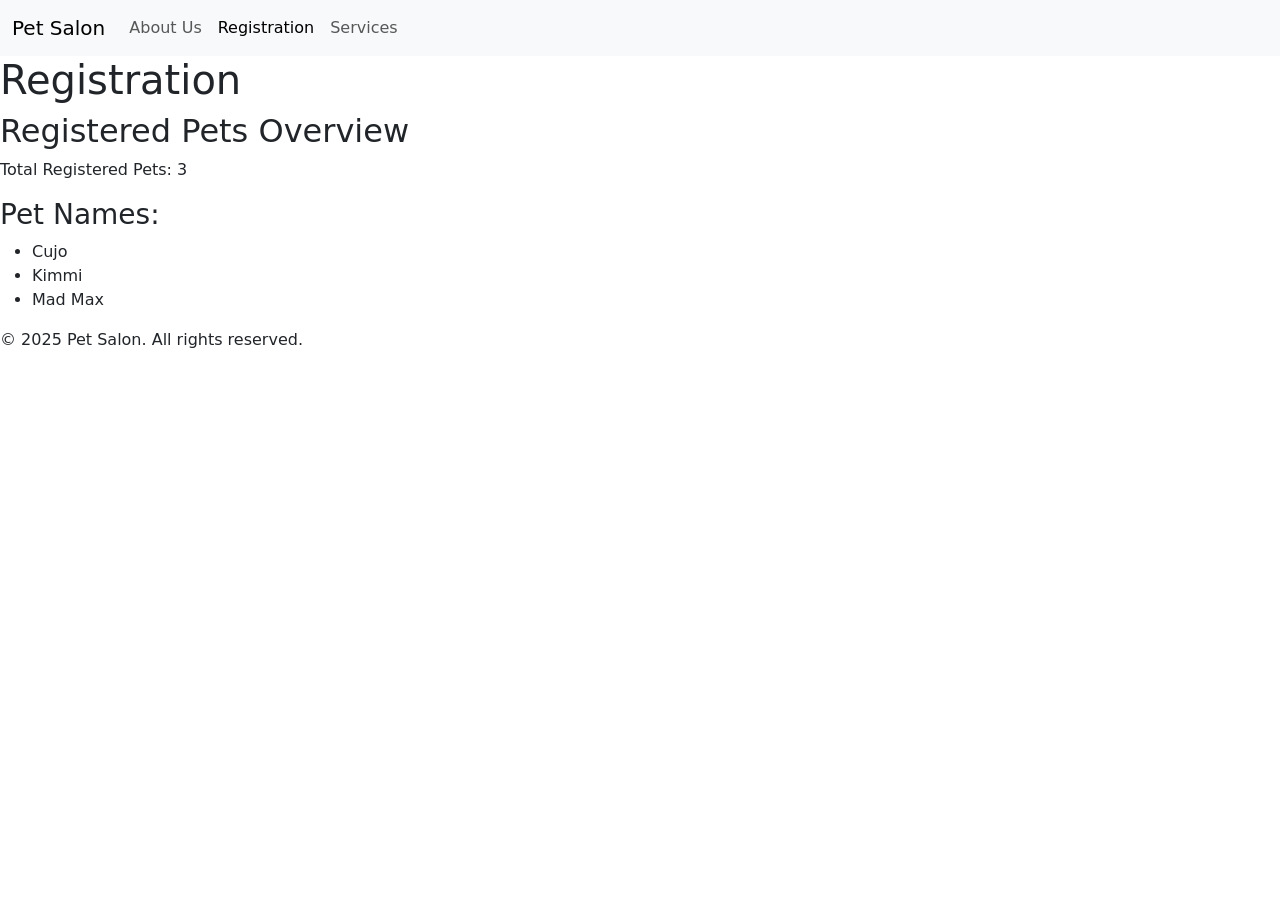
==== registration.html @ 460b825e "pet salon" ====
<!DOCTYPE html>
<html lang="en">
<head>
    <meta charset="UTF-8">
    <meta name="viewport" content="width=device-width, initial-scale=1.0">
    <link href="https://cdn.jsdelivr.net/npm/bootstrap@5.0.2/dist/css/bootstrap.min.css" rel="stylesheet" integrity="sha384-EVSTQN3/azprG1Anm3QDgpJLIm9Nao0Yz1ztcQTwFspd3yD65VohhpuuCOmLASjC" crossorigin="anonymous">
    <link href="https://cdn.jsdelivr.net/npm/bootstrap@5.0.2/dist/css/bootstrap.min.css" rel="stylesheet"
        integrity="sha384-EVSTQN3/azprG1Anm3QDgpJLIm9Nao0Yz1ztcQTwFspd3yD65VohhpuuCOmLASjC" crossorigin="anonymous">
        
    <title>Registration</title>
</head>
<body>

  <script src="./scripts/registration.js"></script>

    <nav class="navbar navbar-expand-lg navbar-light bg-light">
  <div class="container-fluid">
    <a class="navbar-brand" href="index.html">Pet Salon</a>
    <button class="navbar-toggler" type="button" data-bs-toggle="collapse" data-bs-target="#navbarNav" aria-controls="navbarNav" aria-expanded="false" aria-label="Toggle navigation">
      <span class="navbar-toggler-icon"></span>
    </button>
    <div class="collapse navbar-collapse" id="navbarNav">
      <ul class="navbar-nav">
        <li class="nav-item">
          <a class="nav-link " aria-current="page" href="index.html">About Us</a>
        </li>
        <li class="nav-item">
          <a class="nav-link active" href="registration.html">Registration</a>
        </li>
        <li class="nav-item">
          <a class="nav-link" href="services.html">Services</a>
        </li>

      </ul>
    </div>
  </div>
</nav>
    
    <h1>Registration</h1>


    <main>
        <section id="pet-registration">
            <h2>Registered Pets Overview</h2>
            <p>Total Registered Pets: <span id="petCount">0</span></p>
            <h3>Pet Names:</h3>
            <ul id="petNamesList">
                <!-- Pet names will be dynamically added here -->
            </ul>
        </section>
    </main>
    <footer>
        <p>&copy; 2025 Pet Salon. All rights reserved.</p>
    </footer>
  <script src="./scripts/registration.js"></script>
    




    <script src="https://cdn.jsdelivr.net/npm/bootstrap@5.0.2/dist/js/bootstrap.bundle.min.js" integrity="sha384-MrcW6ZMFYlzcLA8Nl+NtUVF0sA7MsXsP1UyJoMp4YLEuNSfAP+JcXn/tWtIaxVXM" crossorigin="anonymous"></script>
</body>
</html>
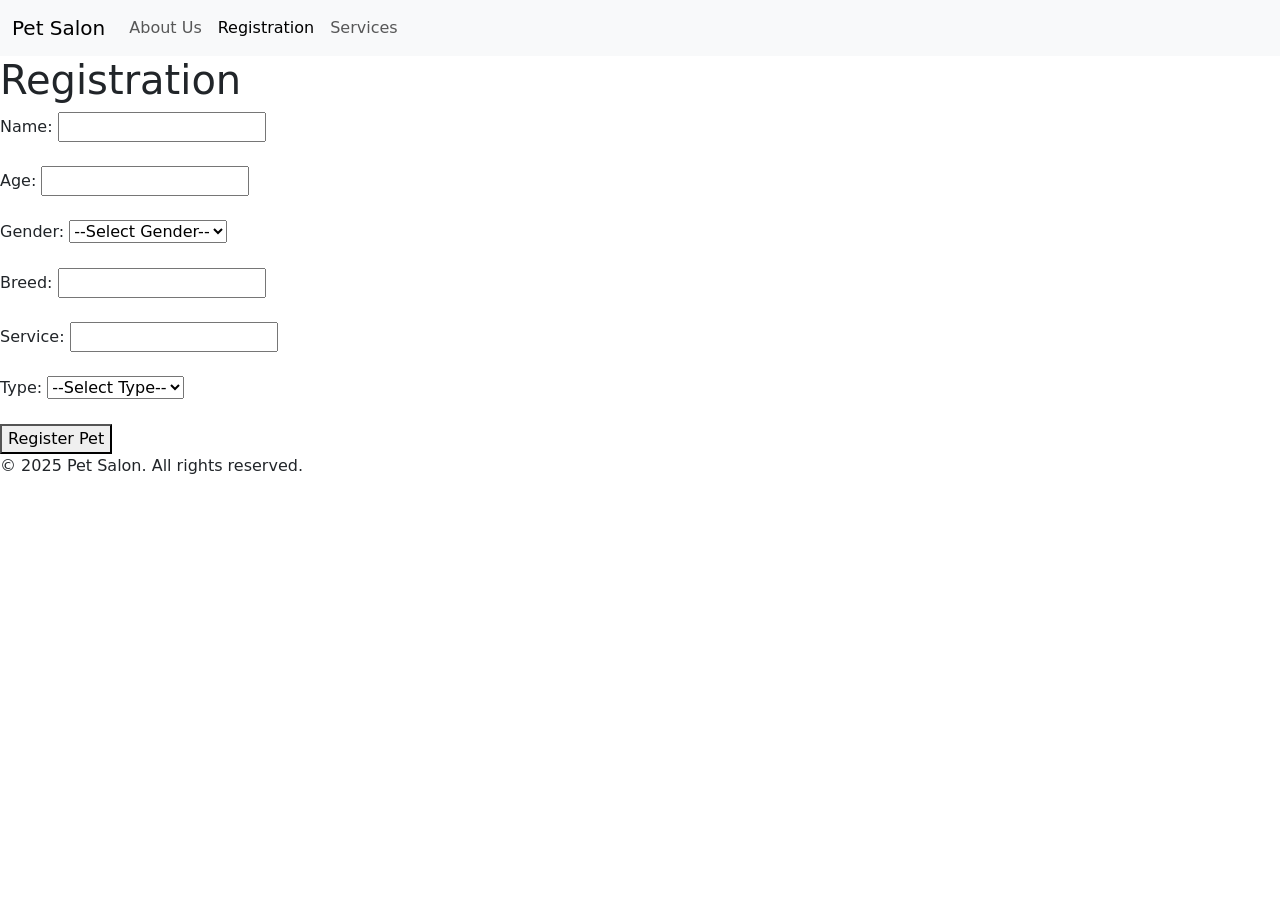
==== commit e57baafa: "assignment2" ====
--- a/registration.html
+++ b/registration.html
@@ -40,14 +40,41 @@
 
 
     <main>
-        <section id="pet-registration">
-            <h2>Registered Pets Overview</h2>
-            <p>Total Registered Pets: <span id="petCount">0</span></p>
-            <h3>Pet Names:</h3>
-            <ul id="petNamesList">
-                <!-- Pet names will be dynamically added here -->
-            </ul>
-        </section>
+       <main>
+        <form id="pet-registration-form">
+            <label for="petName">Name:</label>
+            <input type="text" id="petName" required><br><br>
+
+            <label for="petAge">Age:</label>
+            <input type="number" id="petAge" required><br><br>
+
+            <label for="petGender">Gender:</label>
+            <select id="petGender" required>
+                <option value="">--Select Gender--</option>
+                <option value="male">Male</option>
+                <option value="female">Female</option>
+                <option value="other">Other</option>
+            </select><br><br>
+
+            <label for="petBreed">Breed:</label>
+            <input type="text" id="petBreed" required><br><br>
+
+            <label for="petService">Service:</label>
+            <input type="text" id="petService" required><br><br>
+
+            <label for="petType">Type:</label>
+            <select id="petType" required>
+                <option value="">--Select Type--</option>
+                <option value="dog">Dog</option>
+                <option value="cat">Cat</option>
+                <option value="bird">Bird</option>
+                <option value="reptile">Reptile</option>
+                <option value="other">Other</option>
+            </select><br><br>
+
+            <button type="submit">Register Pet</button>
+        </form>
+    </main>
     </main>
     <footer>
         <p>&copy; 2025 Pet Salon. All rights reserved.</p>
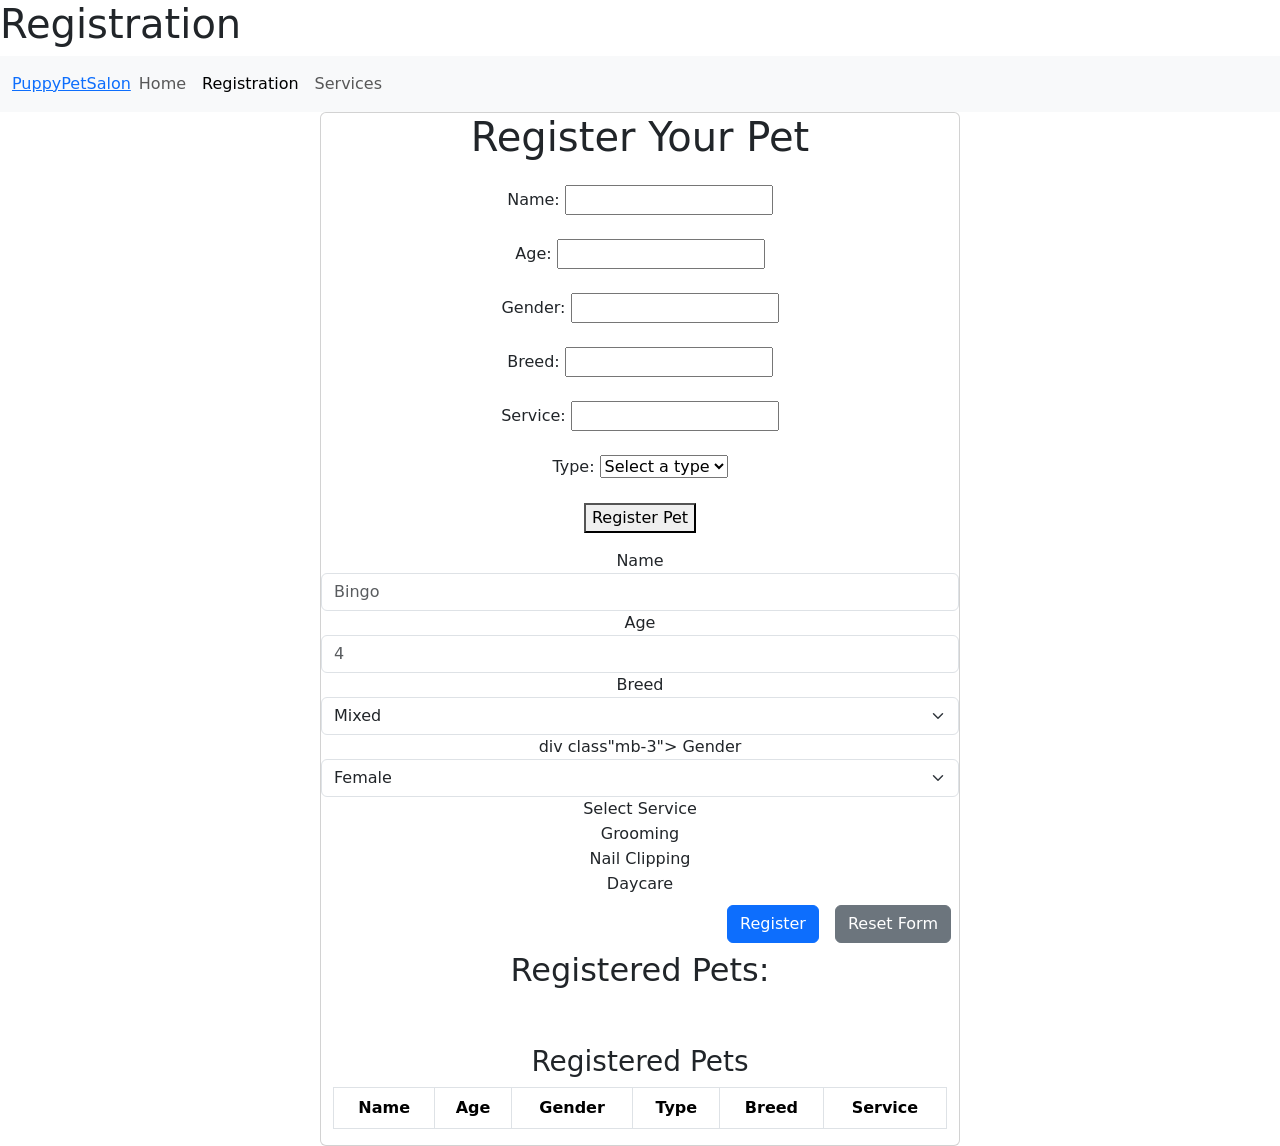
==== commit 45e6212c: "assignment3" ====
--- a/registration.html
+++ b/registration.html
@@ -3,88 +3,138 @@
 <head>
     <meta charset="UTF-8">
     <meta name="viewport" content="width=device-width, initial-scale=1.0">
-    <link href="https://cdn.jsdelivr.net/npm/bootstrap@5.0.2/dist/css/bootstrap.min.css" rel="stylesheet" integrity="sha384-EVSTQN3/azprG1Anm3QDgpJLIm9Nao0Yz1ztcQTwFspd3yD65VohhpuuCOmLASjC" crossorigin="anonymous">
     <link href="https://cdn.jsdelivr.net/npm/bootstrap@5.0.2/dist/css/bootstrap.min.css" rel="stylesheet"
         integrity="sha384-EVSTQN3/azprG1Anm3QDgpJLIm9Nao0Yz1ztcQTwFspd3yD65VohhpuuCOmLASjC" crossorigin="anonymous">
-        
-    <title>Registration</title>
+    <title>Pet Registration</title>
+        <h1>Registration</h1>
+    </title>
 </head>
 <body>
+  <nav class="navbar navbar-expand-lg navbar-light bg-light">
+    <div class="container-fluid">
+      <a class="PuppyPetSalon" href="#">PuppyPetSalon</a>
+      <button class="navbar-toggler" type="button" data-bs-toggle="collapse" data-bs-target="#navbarNav" aria-controls="navbarNav" aria-expanded="false" aria-label="Toggle navigation">
+        <span class="navbar-toggler-icon"></span>
+      </button>
+      <div class="collapse navbar-collapse" id="navbarNav">
+        <ul class="navbar-nav">
+          <li class="nav-item">
+            <a class="nav-link" aria-current="page" href="index.html">Home</a>
+          </li>
+          <li class="nav-item">
+            <a class="nav-link active" href="#">Registration</a>
+          </li>
+          <li class="nav-item">
+            <a class="nav-link" href="#">Services</a>
+          </li>
+          
+        </ul>
+      </div>
+    </div>
+  </nav>
 
-  <script src="./scripts/registration.js"></script>
+  <div class="card mx-auto text-center w-50">
+    <h1>Register Your Pet</h1>
+    <form id="petRegistrationForm" class="card-body">
+        <label for="pet-name">Name:</label>
+        <input type="text" id="pet-name" name="name" required><br><br>
 
-    <nav class="navbar navbar-expand-lg navbar-light bg-light">
-  <div class="container-fluid">
-    <a class="navbar-brand" href="index.html">Pet Salon</a>
-    <button class="navbar-toggler" type="button" data-bs-toggle="collapse" data-bs-target="#navbarNav" aria-controls="navbarNav" aria-expanded="false" aria-label="Toggle navigation">
-      <span class="navbar-toggler-icon"></span>
-    </button>
-    <div class="collapse navbar-collapse" id="navbarNav">
-      <ul class="navbar-nav">
-        <li class="nav-item">
-          <a class="nav-link " aria-current="page" href="index.html">About Us</a>
-        </li>
-        <li class="nav-item">
-          <a class="nav-link active" href="registration.html">Registration</a>
-        </li>
-        <li class="nav-item">
-          <a class="nav-link" href="services.html">Services</a>
-        </li>
+        <label for="pet-age">Age:</label>
+        <input type="number" id="pet-age" name="age" required><br><br>
 
-      </ul>
-    </div>
+        <label for="pet-gender">Gender:</label>
+        <input type="text" id="pet-gender" name="gender" required><br><br>
+
+        <label for="pet-breed">Breed:</label>
+        <input type="text" id="pet-breed" name="breed" required><br><br>
+
+        <label for="pet-service">Service:</label>
+        <input type="text" id="pet-service" name="service" required><br><br>
+
+        <label for="pet-type">Type:</label>
+        <select id="pet-type" name="type" required>
+            <option value="" disabled selected>Select a type</option>
+            <option value="dog">Dog</option>
+            <option value="cat">Cat</option>
+            <option value="bird">Bird</option>
+            <option value="reptile">Reptile</option>
+            <option value="other">Other</option>
+        </select><br><br>
+
+        <button type="submit">Register Pet</button>
+    </form class="border bg-light" p-3 m-5>
+          
+  <div class"mb-3">
+       <label class-"form-lable">Name</label>
+       <input class="form-control" type="text" name="petName" placeholder="Bingo" required>
   </div>
-</nav>
+
+  <div class"mb-3">
+       <label class-"form-lable">Age</label>
+       <input class="form-control" type="number" name="age" placeholder="4" required>
+  </div>
+
+  <div class"mb-3">
+       <label class-"form-lable">Breed</label>
+       <select class="form-select" name="petBreed" required>
+          <option value="mixed">Mixed</option>
+          <option value="chihuahua">Chihuahua</option>
+          <option value="pug">Pug</option>
+          <option value="french">French</option>
+        </select>
+
+        div class"mb-3">
+       <label class-"form-lable">Gender</label>
+       <select class="form-select" name="gender" id="petGender"required>
+          <option value="female">Female</option>
+          <option value="male">Male</option>
+
+          <div class"mb-3">
+       <label class-"form-lable">Service</label>
+       <select class="form-select" name="service" id="petService" required>
+          <option value="">Select Service</option>
+          <option value="grooming">Grooming</option>
+          <option value="nail clipping">Nail Clipping</option>
+          <option value="daycare">Daycare</option>
+        </select>
+      </div>
+
+      <div class="d-flex justify-content-end">
+        <button type="submit" class="btn btn-primary m-2">Register</button>
+        <button type="reset" class="btn btn-secondary m-2">Reset Form</button>
+      </div>
+
+       </body>
+   
+
+    <h2>Registered Pets:</h2>
+    <div id="registeredPetsList"></div>
+
+     
+
+  <div class="container mt-5">
+    <h3>Registered Pets</h3>
+    <table class="table table-striped table-bordered table-hover">
+      <thead class="thead-dark">
+        <tr>
+          <th scope="col">Name</th>
+          <th scope="col">Age</th>
+          <th scope="col">Gender</th>
+          <th scope="col">Type</th>
+          <th scope="col">Breed</th>
+          <th scope="col">Service</th>
+        </tr>
+      </thead>
+      <tbody id="pet-table-body">
+        <!-- Pet rows will be displayed here -->
+      </tbody>
+    </table>
+  </div>
+
+  
+  <script src="https://cdn.jsdelivr.net/npm/bootstrap@5.3.3/dist/js/bootstrap.bundle.min.js" integrity="sha384-YvpcrYf0tY3lHB60NNkmXc5s9fDVZLESaAA55NDzOxhy9GkcIdslK1eN7N6jIeHz" crossorigin="anonymous"></script>
+  <script src="scripts/registration.js"></script>
+
     
-    <h1>Registration</h1>
-
-
-    <main>
-       <main>
-        <form id="pet-registration-form">
-            <label for="petName">Name:</label>
-            <input type="text" id="petName" required><br><br>
-
-            <label for="petAge">Age:</label>
-            <input type="number" id="petAge" required><br><br>
-
-            <label for="petGender">Gender:</label>
-            <select id="petGender" required>
-                <option value="">--Select Gender--</option>
-                <option value="male">Male</option>
-                <option value="female">Female</option>
-                <option value="other">Other</option>
-            </select><br><br>
-
-            <label for="petBreed">Breed:</label>
-            <input type="text" id="petBreed" required><br><br>
-
-            <label for="petService">Service:</label>
-            <input type="text" id="petService" required><br><br>
-
-            <label for="petType">Type:</label>
-            <select id="petType" required>
-                <option value="">--Select Type--</option>
-                <option value="dog">Dog</option>
-                <option value="cat">Cat</option>
-                <option value="bird">Bird</option>
-                <option value="reptile">Reptile</option>
-                <option value="other">Other</option>
-            </select><br><br>
-
-            <button type="submit">Register Pet</button>
-        </form>
-    </main>
-    </main>
-    <footer>
-        <p>&copy; 2025 Pet Salon. All rights reserved.</p>
-    </footer>
-  <script src="./scripts/registration.js"></script>
-    
-
-
-
-
-    <script src="https://cdn.jsdelivr.net/npm/bootstrap@5.0.2/dist/js/bootstrap.bundle.min.js" integrity="sha384-MrcW6ZMFYlzcLA8Nl+NtUVF0sA7MsXsP1UyJoMp4YLEuNSfAP+JcXn/tWtIaxVXM" crossorigin="anonymous"></script>
 </body>
 </html>
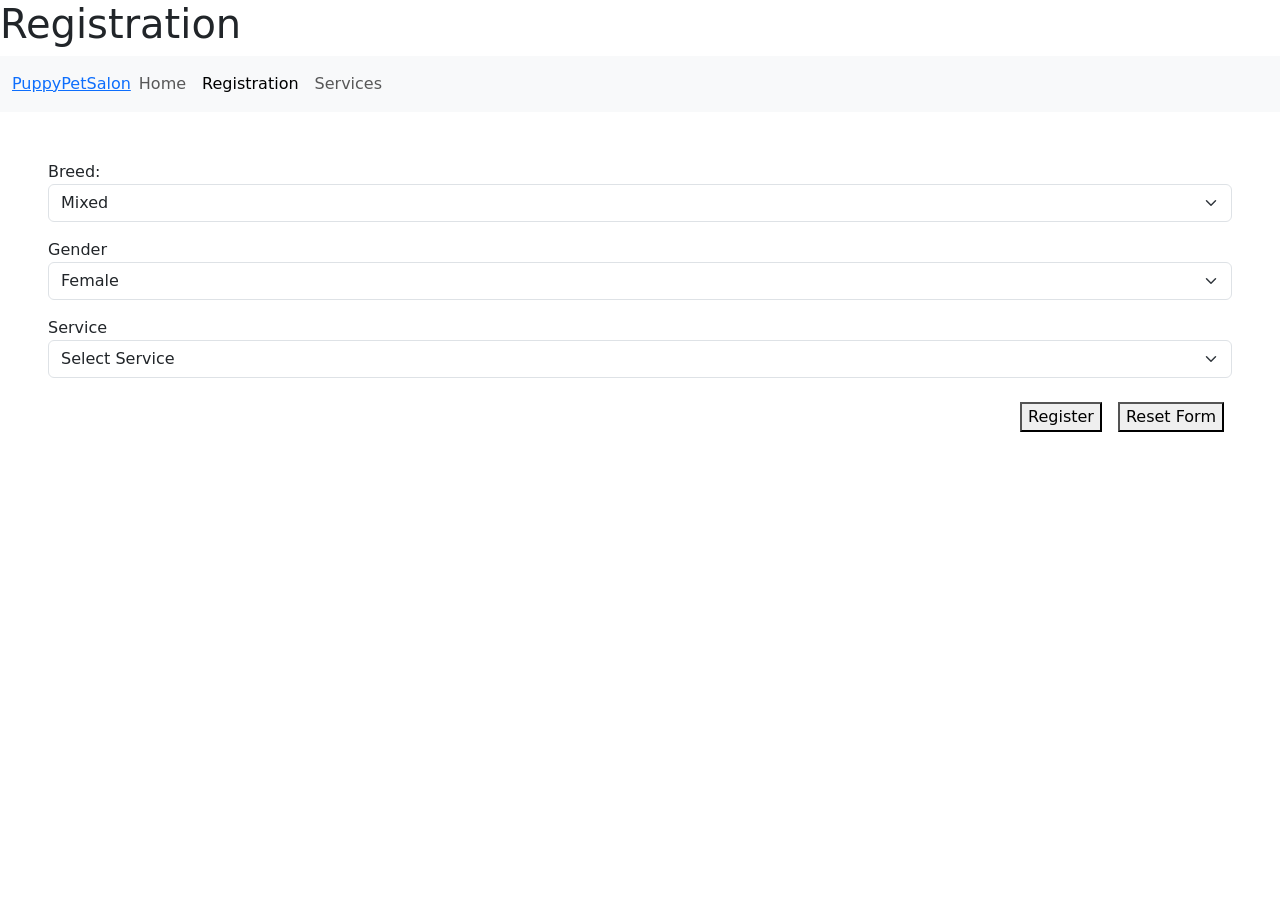
==== commit 5220f1ce: "final" ====
--- a/registration.html
+++ b/registration.html
@@ -33,105 +33,45 @@
     </div>
   </nav>
 
-  <div class="card mx-auto text-center w-50">
-    <h1>Register Your Pet</h1>
-    <form id="petRegistrationForm" class="card-body">
-        <label for="pet-name">Name:</label>
-        <input type="text" id="pet-name" name="name" required><br><br>
-
-        <label for="pet-age">Age:</label>
-        <input type="number" id="pet-age" name="age" required><br><br>
-
-        <label for="pet-gender">Gender:</label>
-        <input type="text" id="pet-gender" name="gender" required><br><br>
-
-        <label for="pet-breed">Breed:</label>
-        <input type="text" id="pet-breed" name="breed" required><br><br>
-
-        <label for="pet-service">Service:</label>
-        <input type="text" id="pet-service" name="service" required><br><br>
-
-        <label for="pet-type">Type:</label>
-        <select id="pet-type" name="type" required>
-            <option value="" disabled selected>Select a type</option>
-            <option value="dog">Dog</option>
-            <option value="cat">Cat</option>
-            <option value="bird">Bird</option>
-            <option value="reptile">Reptile</option>
-            <option value="other">Other</option>
-        </select><br><br>
-
-        <button type="submit">Register Pet</button>
-    </form class="border bg-light" p-3 m-5>
-          
-  <div class"mb-3">
-       <label class-"form-lable">Name</label>
-       <input class="form-control" type="text" name="petName" placeholder="Bingo" required>
+<section class="containter m-5">
+  <form>
   </div>
 
-  <div class"mb-3">
-       <label class-"form-lable">Age</label>
-       <input class="form-control" type="number" name="age" placeholder="4" required>
+  <div class="mb-3">
+        <label class="form-lable">Breed:</label>
+        <select class="form-select" type="number" id="petBreed" required>
+          <option value="mixed">Mixed</option>
+          <option value="chihuahua">Chihuahua</option>
+          <option value="Pit Bully">Pit Bully</option>
+          <option value="frenchy">Frenchy</option>
+        </select>
   </div>
 
-  <div class"mb-3">
-       <label class-"form-lable">Breed</label>
-       <select class="form-select" name="petBreed" required>
-          <option value="mixed">Mixed</option>
-          <option value="chihuahua">Chihuahua</option>
-          <option value="pug">Pug</option>
-          <option value="french">French</option>
-        </select>
 
-        div class"mb-3">
-       <label class-"form-lable">Gender</label>
-       <select class="form-select" name="gender" id="petGender"required>
+   <div class="mb-3">
+        <label class="form-lable">Gender</label>
+        <select class="form-select" name="Gender" id="petGender" required>
           <option value="female">Female</option>
           <option value="male">Male</option>
+        </select>
+   </div>
 
-          <div class"mb-3">
-       <label class-"form-lable">Service</label>
-       <select class="form-select" name="service" id="petService" required>
+   <div class="mb-3">
+        <label class="form-lable">Service</label>
+        <select class="form-select" name="service" id="petService" required>
           <option value="">Select Service</option>
           <option value="grooming">Grooming</option>
+          <option value="shampoo">Shampoo</option>
           <option value="nail clipping">Nail Clipping</option>
-          <option value="daycare">Daycare</option>
         </select>
-      </div>
+   </div>
 
-      <div class="d-flex justify-content-end">
-        <button type="submit" class="btn btn-primary m-2">Register</button>
-        <button type="reset" class="btn btn-secondary m-2">Reset Form</button>
-      </div>
+   <div class="d-flex justify-content-end">
+         <button type="submit" class="btn-primary m-2">Register</button>
+         <button type="reset" class="btn-secondary m-2">Reset Form</button>
 
-       </body>
-   
-
-    <h2>Registered Pets:</h2>
-    <div id="registeredPetsList"></div>
-
-     
-
-  <div class="container mt-5">
-    <h3>Registered Pets</h3>
-    <table class="table table-striped table-bordered table-hover">
-      <thead class="thead-dark">
-        <tr>
-          <th scope="col">Name</th>
-          <th scope="col">Age</th>
-          <th scope="col">Gender</th>
-          <th scope="col">Type</th>
-          <th scope="col">Breed</th>
-          <th scope="col">Service</th>
-        </tr>
-      </thead>
-      <tbody id="pet-table-body">
-        <!-- Pet rows will be displayed here -->
-      </tbody>
-    </table>
-  </div>
-
-  
+      
+  <!-- Include Bootstrap JS bundle before your custom script -->
   <script src="https://cdn.jsdelivr.net/npm/bootstrap@5.3.3/dist/js/bootstrap.bundle.min.js" integrity="sha384-YvpcrYf0tY3lHB60NNkmXc5s9fDVZLESaAA55NDzOxhy9GkcIdslK1eN7N6jIeHz" crossorigin="anonymous"></script>
   <script src="scripts/registration.js"></script>
 
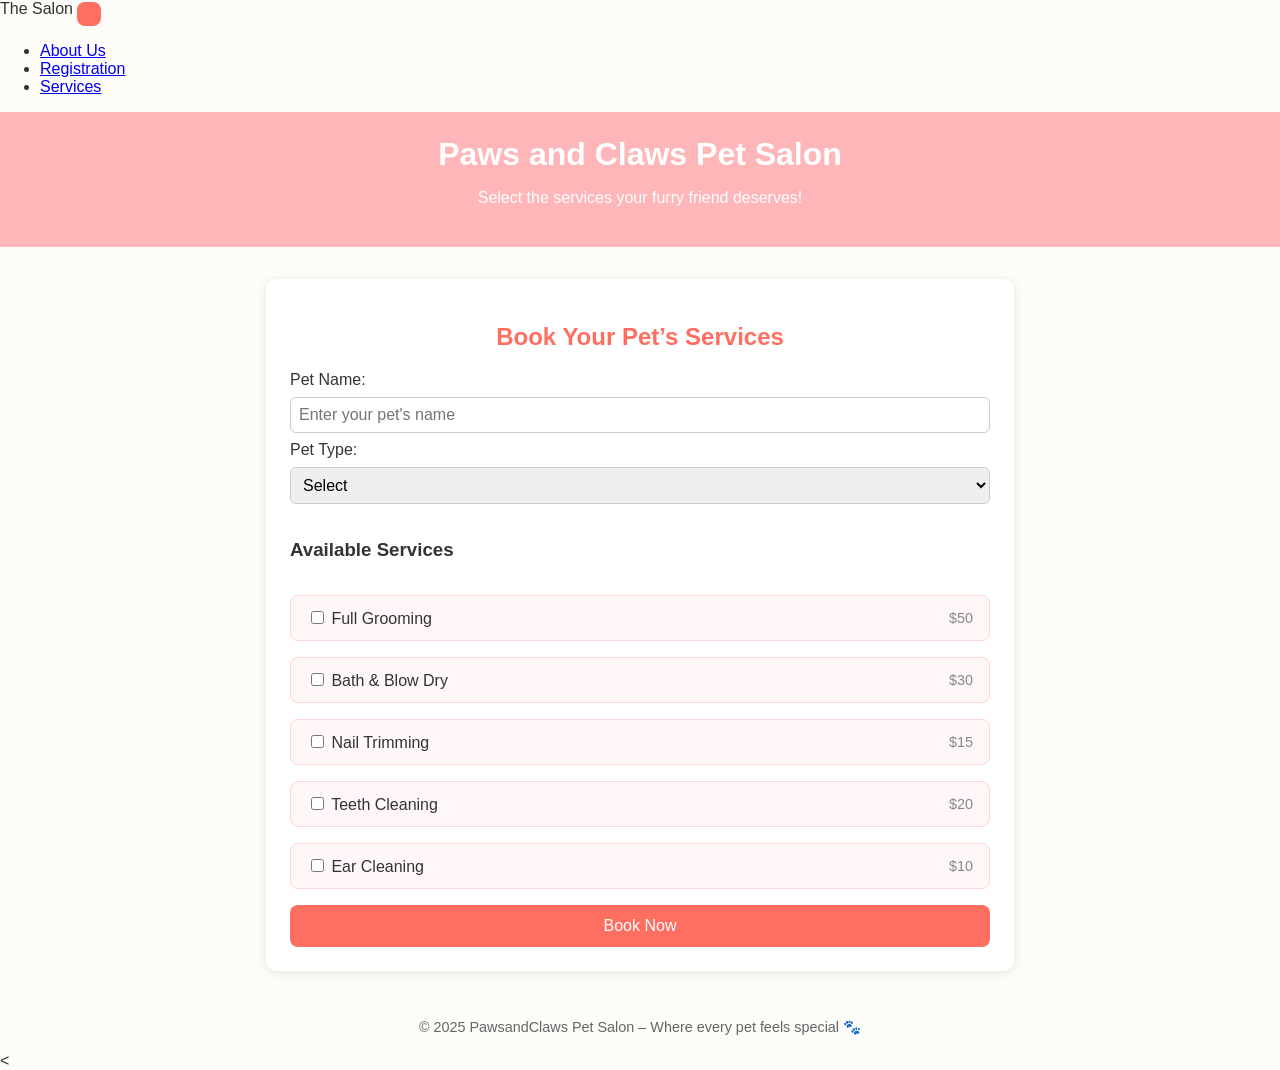
==== commit baaadea8: "final" ====
--- a/registration.html
+++ b/registration.html
@@ -1,80 +1,179 @@
 <!DOCTYPE html>
 <html lang="en">
 <head>
-    <meta charset="UTF-8">
-    <meta name="viewport" content="width=device-width, initial-scale=1.0">
-    <link href="https://cdn.jsdelivr.net/npm/bootstrap@5.0.2/dist/css/bootstrap.min.css" rel="stylesheet"
-        integrity="sha384-EVSTQN3/azprG1Anm3QDgpJLIm9Nao0Yz1ztcQTwFspd3yD65VohhpuuCOmLASjC" crossorigin="anonymous">
-    <title>Pet Registration</title>
-        <h1>Registration</h1>
-    </title>
+  <meta charset="UTF-8" />
+  <meta name="viewport" content="width=device-width, initial-scale=1.0" />
+  <title>Pawfect Pet Salon – Services</title>
+  <style>
+    body {
+      font-family: 'Segoe UI', Tahoma, Geneva, Verdana, sans-serif;
+      margin: 0;
+      padding: 0;
+      background-color: #fdfcf9;
+      color: #333;
+    }
+
+    header {
+      background-color: #ffb6b9;
+      color: white;
+      text-align: center;
+      padding: 1.5rem 0;
+    }
+
+    header h1 {
+      margin: 0;
+      font-size: 2rem;
+    }
+
+    main {
+      max-width: 700px;
+      margin: 2rem auto;
+      padding: 1.5rem;
+      background: white;
+      border-radius: 10px;
+      box-shadow: 0 2px 10px rgba(0,0,0,0.1);
+    }
+
+    h2 {
+      color: #ff6f61;
+      text-align: center;
+    }
+
+    form {
+      display: flex;
+      flex-direction: column;
+      gap: 1rem;
+    }
+
+    .service {
+      display: flex;
+      justify-content: space-between;
+      align-items: center;
+      padding: 0.75rem 1rem;
+      background-color: #fff7f7;
+      border-radius: 8px;
+      border: 1px solid #ffd6d6;
+    }
+
+    .service label {
+      font-size: 1rem;
+      font-weight: 500;
+    }
+
+    .service span {
+      color: #888;
+      font-size: 0.9rem;
+    }
+
+    .pet-info {
+      display: flex;
+      flex-direction: column;
+      gap: 0.5rem;
+    }
+
+    input[type="text"], select {
+      padding: 0.5rem;
+      border-radius: 6px;
+      border: 1px solid #ccc;
+      font-size: 1rem;
+    }
+
+    button {
+      background-color: #ff6f61;
+      color: white;
+      border: none;
+      border-radius: 8px;
+      padding: 0.75rem;
+      font-size: 1rem;
+      cursor: pointer;
+      transition: background-color 0.2s ease-in-out;
+    }
+
+    button:hover {
+      background-color: #ff4b3e;
+    }
+
+    footer {
+      text-align: center;
+      padding: 1rem;
+      font-size: 0.9rem;
+      color: #666;
+    }
+
+  </style>
 </head>
 <body>
   <nav class="navbar navbar-expand-lg navbar-light bg-light">
-    <div class="container-fluid">
-      <a class="PuppyPetSalon" href="#">PuppyPetSalon</a>
-      <button class="navbar-toggler" type="button" data-bs-toggle="collapse" data-bs-target="#navbarNav" aria-controls="navbarNav" aria-expanded="false" aria-label="Toggle navigation">
-        <span class="navbar-toggler-icon"></span>
-      </button>
-      <div class="collapse navbar-collapse" id="navbarNav">
-        <ul class="navbar-nav">
-          <li class="nav-item">
-            <a class="nav-link" aria-current="page" href="index.html">Home</a>
-          </li>
-          <li class="nav-item">
-            <a class="nav-link active" href="#">Registration</a>
-          </li>
-          <li class="nav-item">
-            <a class="nav-link" href="#">Services</a>
-          </li>
-          
-        </ul>
+  <div class="container-fluid">The Salon</a>
+    <button class="navbar-toggler" type="button" data-bs-toggle="collapse" data-bs-target="#navbarNav" aria-controls="navbarNav" aria-expanded="false" aria-label="Toggle navigation">
+      <span class="navbar-toggler-icon"></span>
+    </button>
+    <div class="collapse navbar-collapse" id="navbarNav">
+      <ul class="navbar-nav">
+        <li class="nav-item">
+          <a class="nav-link active" aria-current="page" href="index.html">About Us</a>
+        </li>
+        <li class="nav-item">
+          <a class="nav-link" href="registration.html">Registration</a>
+        </li>
+        <li class="nav-item">
+          <a class="nav-link" href="services.html">Services</a>
+        </li>
+
+      </ul>
+    </div>
+  </div>
+</nav>
+  <header>
+    <h1>Paws and Claws Pet Salon</h1>
+    <p>Select the services your furry friend deserves!</p>
+  </header>
+
+  <main>
+    <h2>Book Your Pet’s Services</h2>
+    <form>
+      <div class="pet-info">
+        <label for="pet-name">Pet Name:</label>
+        <input type="text" id="pet-name" name="pet-name" placeholder="Enter your pet's name" required>
+
+        <label for="pet-type">Pet Type:</label>
+        <select id="pet-type" name="pet-type" required>
+          <option value="">Select</option>
+          <option value="dog">Dog</option>
+          <option value="cat">Cat</option>
+          <option value="other">Other</option>
+        </select>
       </div>
-    </div>
-  </nav>
 
-<section class="containter m-5">
-  <form>
-  </div>
+      <h3>Available Services</h3>
+      <div class="service">
+        <label><input type="checkbox" name="service" value="grooming"> Full Grooming</label>
+        <span>$50</span>
+      </div>
+      <div class="service">
+        <label><input type="checkbox" name="service" value="bath"> Bath & Blow Dry</label>
+        <span>$30</span>
+      </div>
+      <div class="service">
+        <label><input type="checkbox" name="service" value="nail-trim"> Nail Trimming</label>
+        <span>$15</span>
+      </div>
+      <div class="service">
+        <label><input type="checkbox" name="service" value="teeth"> Teeth Cleaning</label>
+        <span>$20</span>
+      </div>
+      <div class="service">
+        <label><input type="checkbox" name="service" value="ear-cleaning"> Ear Cleaning</label>
+        <span>$10</span>
+      </div>
 
-  <div class="mb-3">
-        <label class="form-lable">Breed:</label>
-        <select class="form-select" type="number" id="petBreed" required>
-          <option value="mixed">Mixed</option>
-          <option value="chihuahua">Chihuahua</option>
-          <option value="Pit Bully">Pit Bully</option>
-          <option value="frenchy">Frenchy</option>
-        </select>
-  </div>
+      <button type="submit">Book Now</button>
+    </form>
+  </main>
 
-
-   <div class="mb-3">
-        <label class="form-lable">Gender</label>
-        <select class="form-select" name="Gender" id="petGender" required>
-          <option value="female">Female</option>
-          <option value="male">Male</option>
-        </select>
-   </div>
-
-   <div class="mb-3">
-        <label class="form-lable">Service</label>
-        <select class="form-select" name="service" id="petService" required>
-          <option value="">Select Service</option>
-          <option value="grooming">Grooming</option>
-          <option value="shampoo">Shampoo</option>
-          <option value="nail clipping">Nail Clipping</option>
-        </select>
-   </div>
-
-   <div class="d-flex justify-content-end">
-         <button type="submit" class="btn-primary m-2">Register</button>
-         <button type="reset" class="btn-secondary m-2">Reset Form</button>
-
-      
-  <!-- Include Bootstrap JS bundle before your custom script -->
-  <script src="https://cdn.jsdelivr.net/npm/bootstrap@5.3.3/dist/js/bootstrap.bundle.min.js" integrity="sha384-YvpcrYf0tY3lHB60NNkmXc5s9fDVZLESaAA55NDzOxhy9GkcIdslK1eN7N6jIeHz" crossorigin="anonymous"></script>
-  <script src="scripts/registration.js"></script>
-
-    
+  <footer>
+    &copy; 2025 PawsandClaws Pet Salon – Where every pet feels special 🐾
+  </footer>
 </body>
-</html>+</html>
+      <
